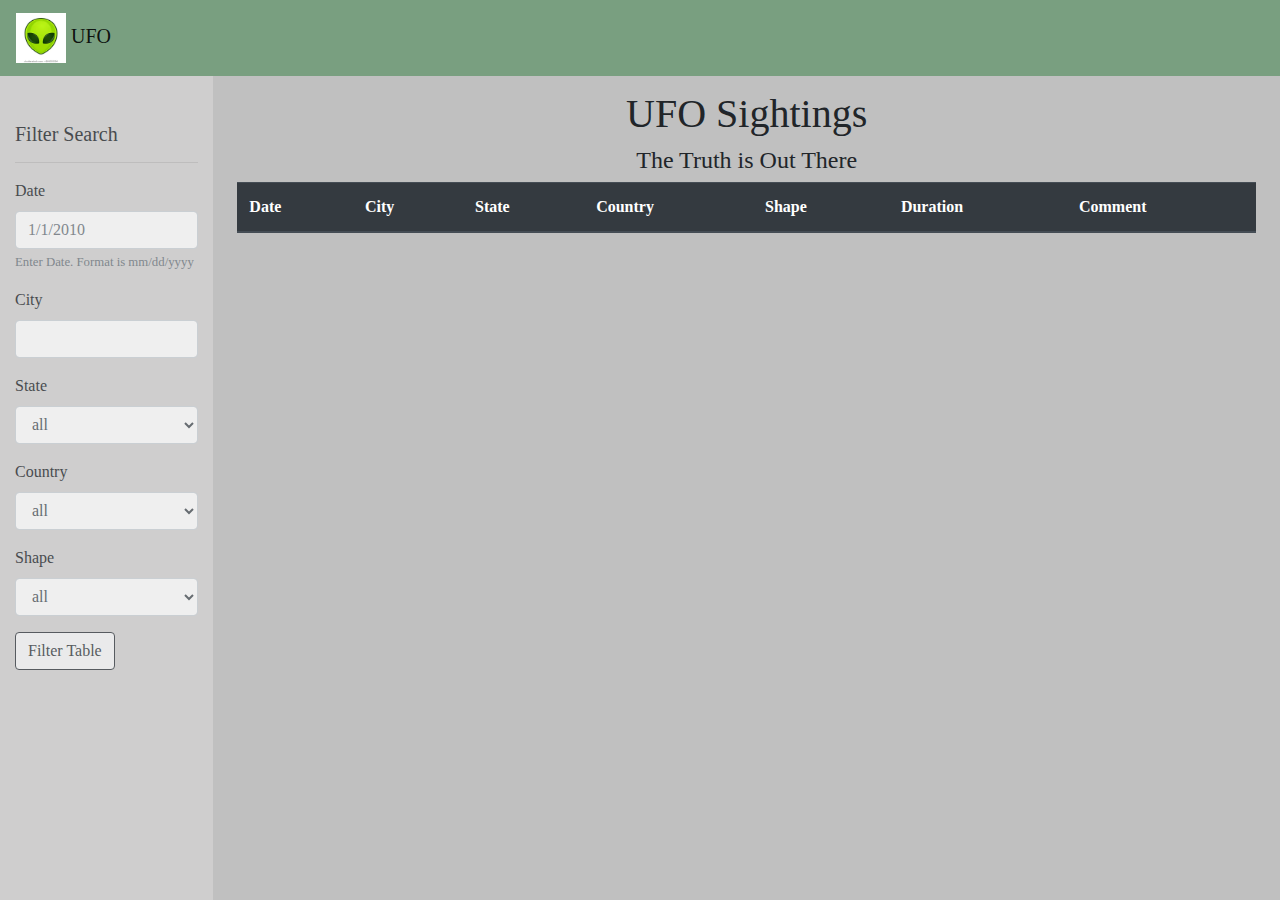
==== UFO-level-2/index.html @ 30e73694 "update version" ====
<!DOCTYPE html>
<html>
    <head>
        <meta charset="utf-8">
        <title>UFO Finder</title>
        <meta name="viewport" content="width=device-width, initial-scale=1, shrink-to-fit=no">
        <!-- <link rel="stylesheet" href="https://maxcdn.bootstrapcdn.com/bootswatch/3.3.7/superhero/bootstrap.min.css"> -->
        <link rel="stylesheet" href="https://stackpath.bootstrapcdn.com/bootstrap/4.4.1/css/bootstrap.min.css" integrity="sha384-Vkoo8x4CGsO3+Hhxv8T/Q5PaXtkKtu6ug5TOeNV6gBiFeWPGFN9MuhOf23Q9Ifjh" crossorigin="anonymous">
        <!-- <link href="https://fonts.googleapis.com/css?family=Ubuntu" rel="stylesheet"> -->
        <script src="https://d3js.org/d3.v5.min.js"></script>
        <link rel="stylesheet" href="static/css/style.css">
    </head>

    <body>
        <nav class="navbar fixed-top navbar-light" style="background-color: #799f80;">
            <span class="navbar-brand mb-0 h1">
                <img src="static/images/green-alien-face-emoji-extraterrestrial-260nw-664150594.webp" width="50px" height="50px">
                 UFO
            </span>
        </nav>

        <div src="row">
            <nav class="col-md-2 d-none d-md-block sidebar">
                <br>
                <h5>Filter Search</h5>
                <hr>
                <form>
                    <div class="form-group">
                      <label for="InputDate">Date</label>
                      <input type="text" class="form-control" id="InputDate" placeholder="1/1/2010">
                      <small id="emailHelp" class="form-text text-muted">Enter Date. Format is mm/dd/yyyy</small>
                    </div>
                    <div class="form-group">
                        <label for="InputCity">City</label>
                        <input type="text" class="form-control" id="InputCity">
                    </div>
                    <div class="form-group">
                        <label for="InputState">State</label>
                        <select class="form-control" id="InputState">
                            <option>all</option>
                        </select>
                    </div>
                    <div class="form-group">
                        <label for="InputCountry">Country</label>
                        <select class="form-control" id="InputCountry">
                            <option>all</option>
                        </select>
                    </div>
                    <div class="form-group">
                        <label for="InputShape">Shape</label>
                        <select class="form-control" id="InputShape">
                            <option>all</option>
                        </select>
                    </div>
                    <button type="submit" class="btn btn-light btn-outline-dark">Filter Table</button>
                </form>
            </nav>
            <main role="main" class="col-md-9 ml-sm-auto col-lg-10 px-4 main">
                <h1>UFO Sightings</h1>
                <h4>The Truth is Out There</h4>
                <table class="table">
                    <thead class="thead-dark">
                    <tr>
                        <th scope="col">Date</th>
                        <th scope="col">City</th>
                        <th scope="col">State</th>
                        <th scope="col">Country</th>
                        <th scope="col">Shape</th>
                        <th scope="col">Duration</th>
                        <th scope="col">Comment</th>
                    </tr>
                    </thead>
                    <tbody>
                    </tbody>
                </table>
            </main>
        </div>

        <script src="https://code.jquery.com/jquery-3.4.1.slim.min.js" integrity="sha384-J6qa4849blE2+poT4WnyKhv5vZF5SrPo0iEjwBvKU7imGFAV0wwj1yYfoRSJoZ+n" crossorigin="anonymous"></script>
        <script src="https://cdn.jsdelivr.net/npm/popper.js@1.16.0/dist/umd/popper.min.js" integrity="sha384-Q6E9RHvbIyZFJoft+2mJbHaEWldlvI9IOYy5n3zV9zzTtmI3UksdQRVvoxMfooAo" crossorigin="anonymous"></script>
        <script src="https://stackpath.bootstrapcdn.com/bootstrap/4.4.1/js/bootstrap.min.js" integrity="sha384-wfSDF2E50Y2D1uUdj0O3uMBJnjuUD4Ih7YwaYd1iqfktj0Uod8GCExl3Og8ifwB6" crossorigin="anonymous"></script>
        <script src="static/js/data.js"></script>
        <script src="static/js/app.js"></script>
    </body>
</html>
---- UFO-level-2/static/css/style.css ----
body{
    font-family: fantasy;
}

body{
    background-color: #c0c0c0;
}

.sidebar {
    position: fixed;
    top: 8%;
    bottom: 0;
    /*left: 0;*/
    /* z-index: 100; */
    padding-top: 2%;
    padding-bottom: 5%;
    /* margin-top: 5%; */
    /* padding: 48px 0 0; */
    /* box-shadow: inset -1px 0 0 rgba(0, 0, 0, .1); */
    background-color: #d4d3d3;
    opacity: 0.75;
    border-right: 10px white !important;
}

.main{
    padding-top: 7%;
}

h1{
    text-align: center;
}
h4{
    text-align: center;
}
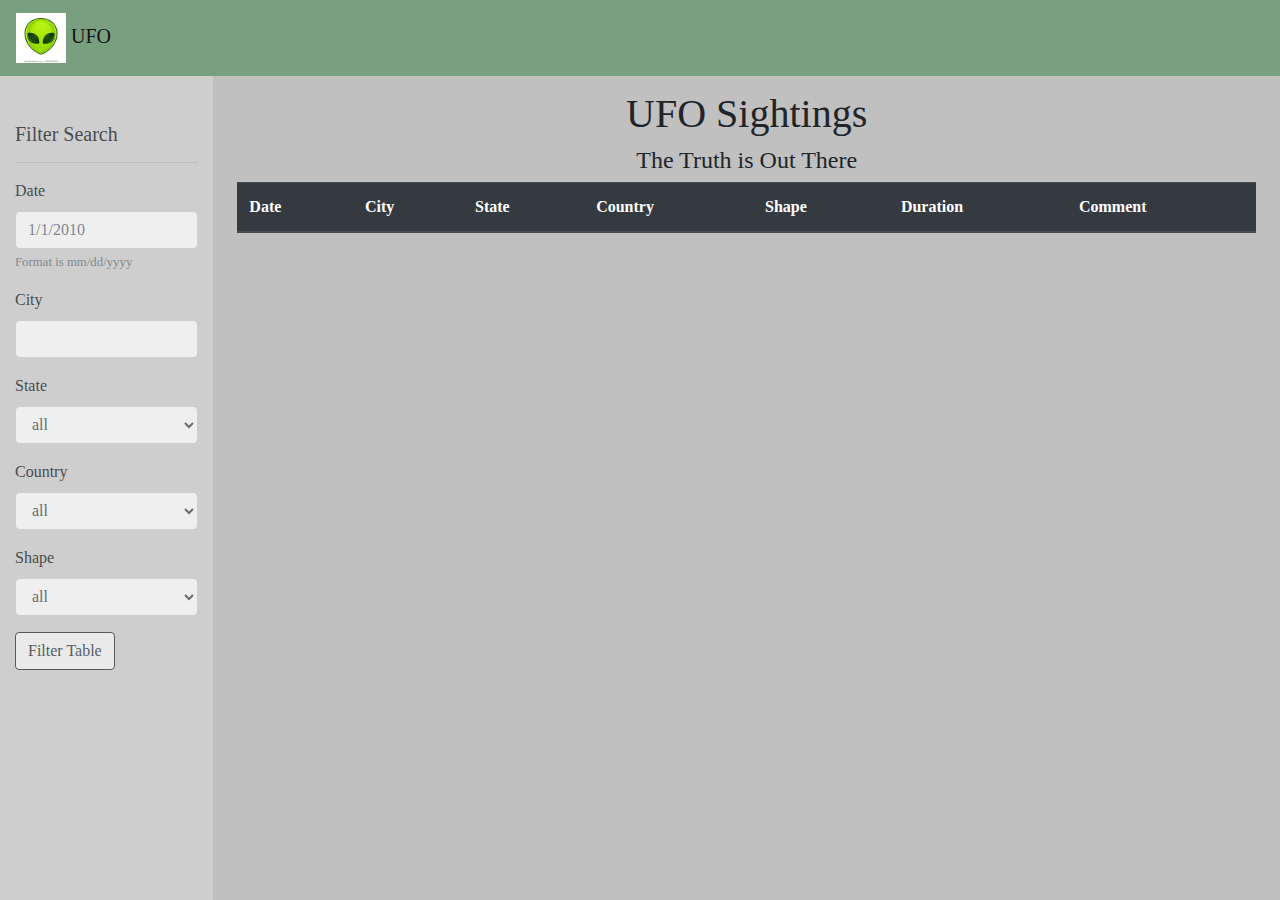
==== commit 4f880751: "update version" ====
--- a/UFO-level-2/index.html
+++ b/UFO-level-2/index.html
@@ -28,7 +28,7 @@
                     <div class="form-group">
                       <label for="InputDate">Date</label>
                       <input type="text" class="form-control" id="InputDate" placeholder="1/1/2010">
-                      <small id="emailHelp" class="form-text text-muted">Enter Date. Format is mm/dd/yyyy</small>
+                      <small id="emailHelp" class="form-text text-muted">Format is mm/dd/yyyy</small>
                     </div>
                     <div class="form-group">
                         <label for="InputCity">City</label>
